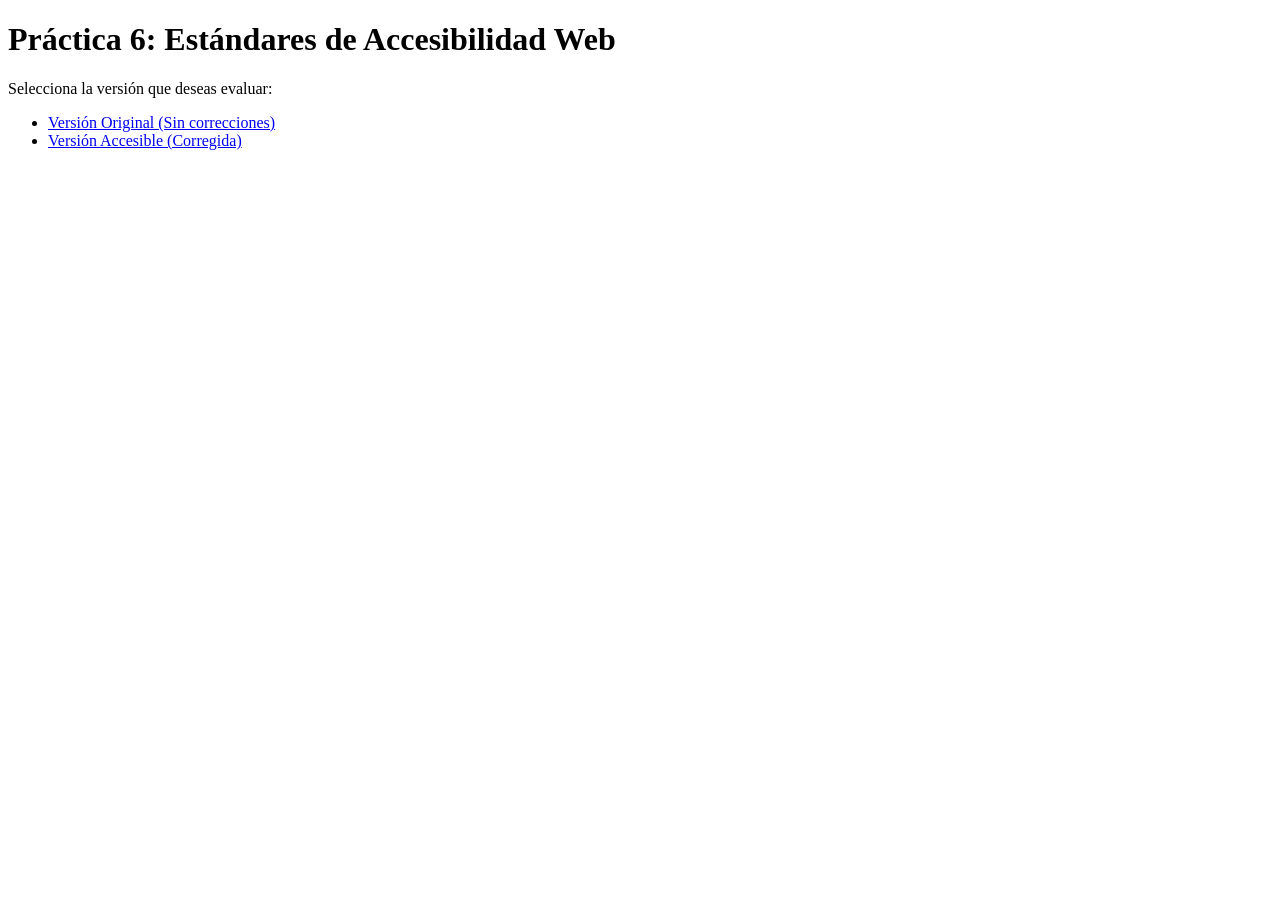
==== index.html @ 442b1b27 "Add index.html for web accessibility practice" ====
<!DOCTYPE html>
<html lang="es">
<head>
  <meta charset="UTF-8">
  <meta name="viewport" content="width=device-width, initial-scale=1.0">
  <title>Práctica 6 - Accesibilidad Web</title>
</head>
<body>
  <h1>Práctica 6: Estándares de Accesibilidad Web</h1>
  <p>Selecciona la versión que deseas evaluar:</p>
  <ul>
    <li><a href="./original/">Versión Original (Sin correcciones)</a></li>
    <li><a href="./accesible/">Versión Accesible (Corregida)</a></li>
  </ul>
</body>
</html>
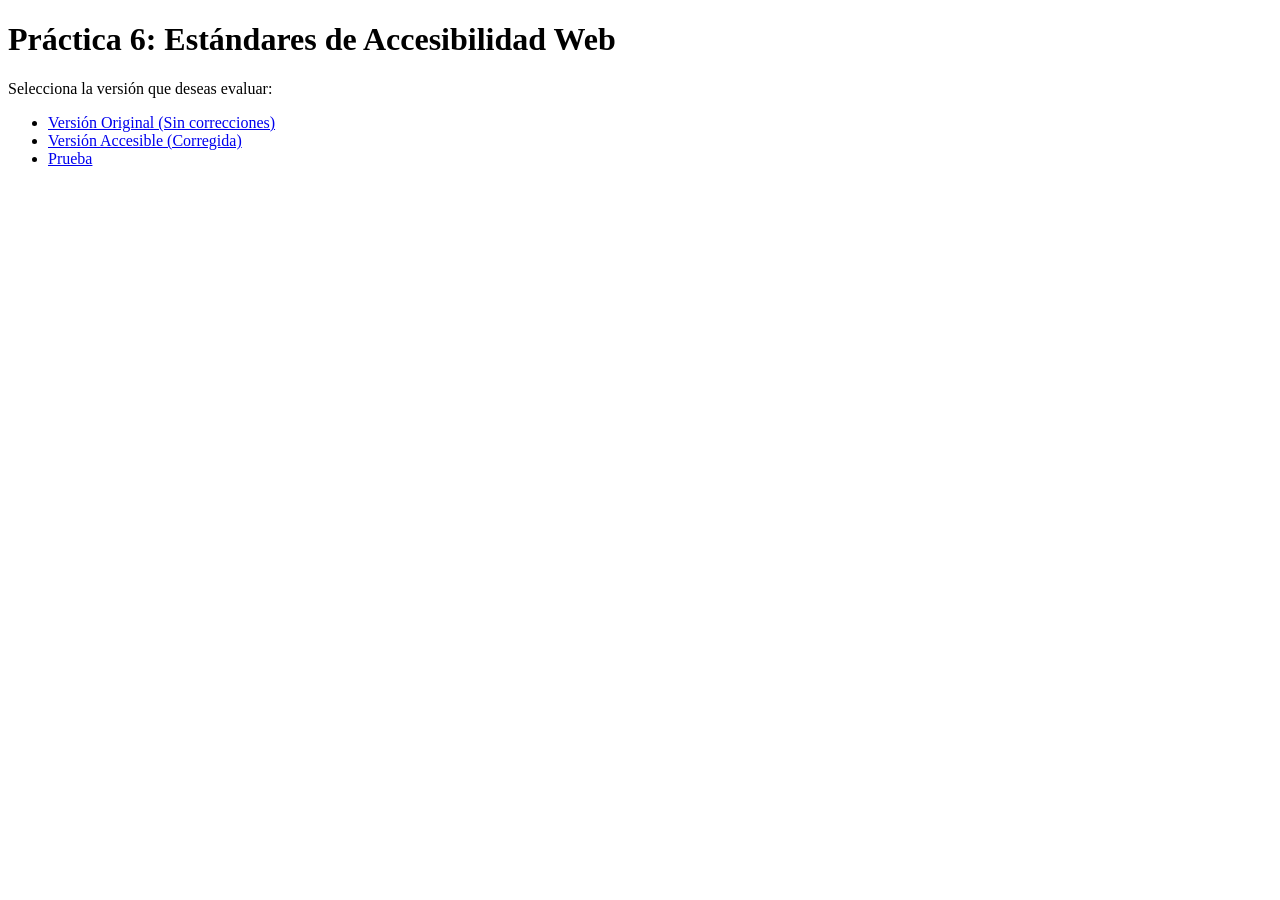
==== commit a60ee431: "Add link to prueba.html in index.html" ====
--- a/index.html
+++ b/index.html
@@ -9,8 +9,9 @@
   <h1>Práctica 6: Estándares de Accesibilidad Web</h1>
   <p>Selecciona la versión que deseas evaluar:</p>
   <ul>
-    <li><a href="./original/">Versión Original (Sin correcciones)</a></li>
-    <li><a href="./accesible/">Versión Accesible (Corregida)</a></li>
+    <li><a href="./original/original.html">Versión Original (Sin correcciones)</a></li>
+    <li><a href="./accesible/accesible.html">Versión Accesible (Corregida)</a></li>
+    <li><a href=".prueba/prueba.html"> Prueba </a></li>
   </ul>
 </body>
 </html>
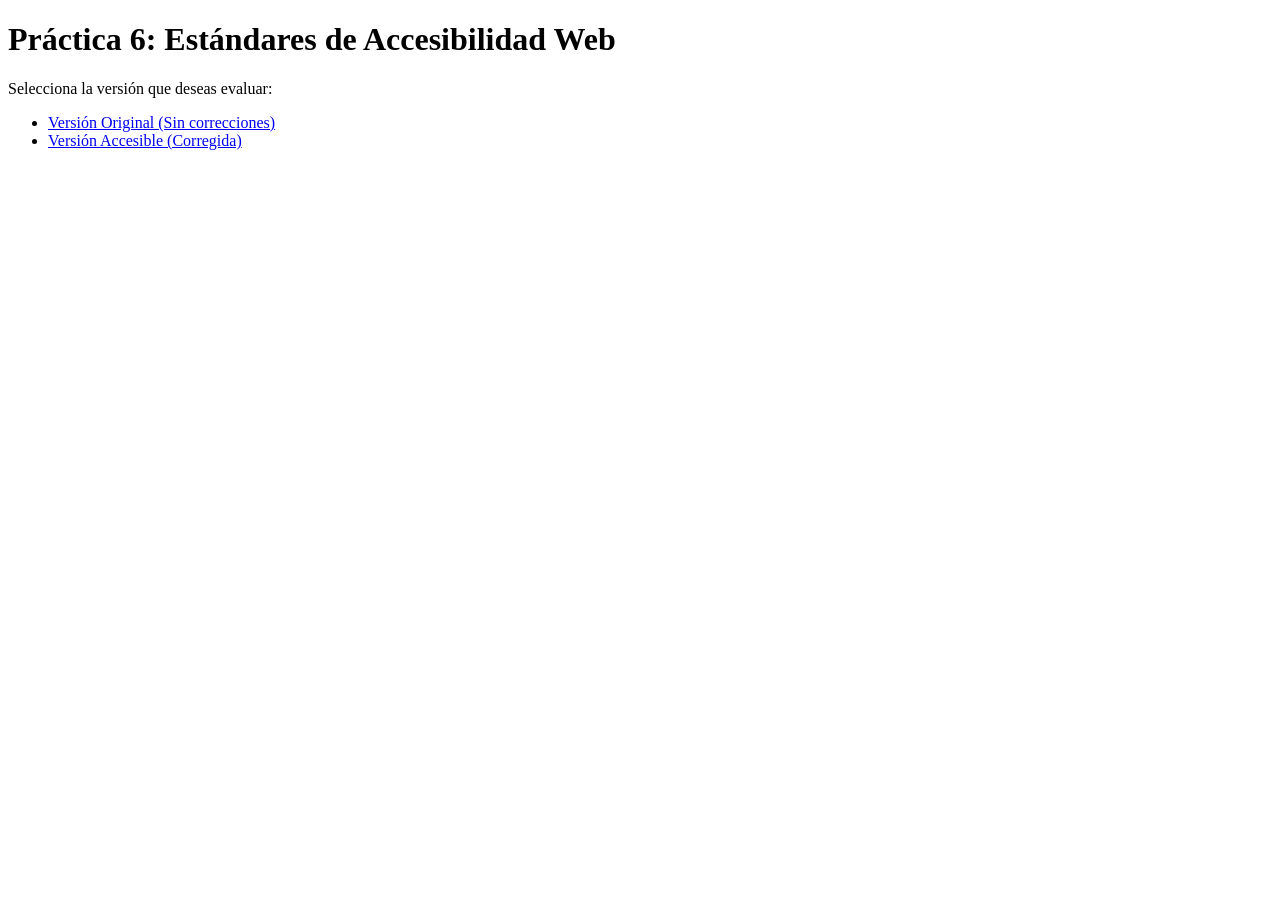
==== commit 6c9adaa4: "Remove 'Prueba' link from index.html Removed the link to the 'Prueba' version from the list." ====
--- a/index.html
+++ b/index.html
@@ -11,7 +11,6 @@
   <ul>
     <li><a href="./original/original.html">Versión Original (Sin correcciones)</a></li>
     <li><a href="./accesible/accesible.html">Versión Accesible (Corregida)</a></li>
-    <li><a href=".prueba/prueba.html"> Prueba </a></li>
   </ul>
 </body>
 </html>
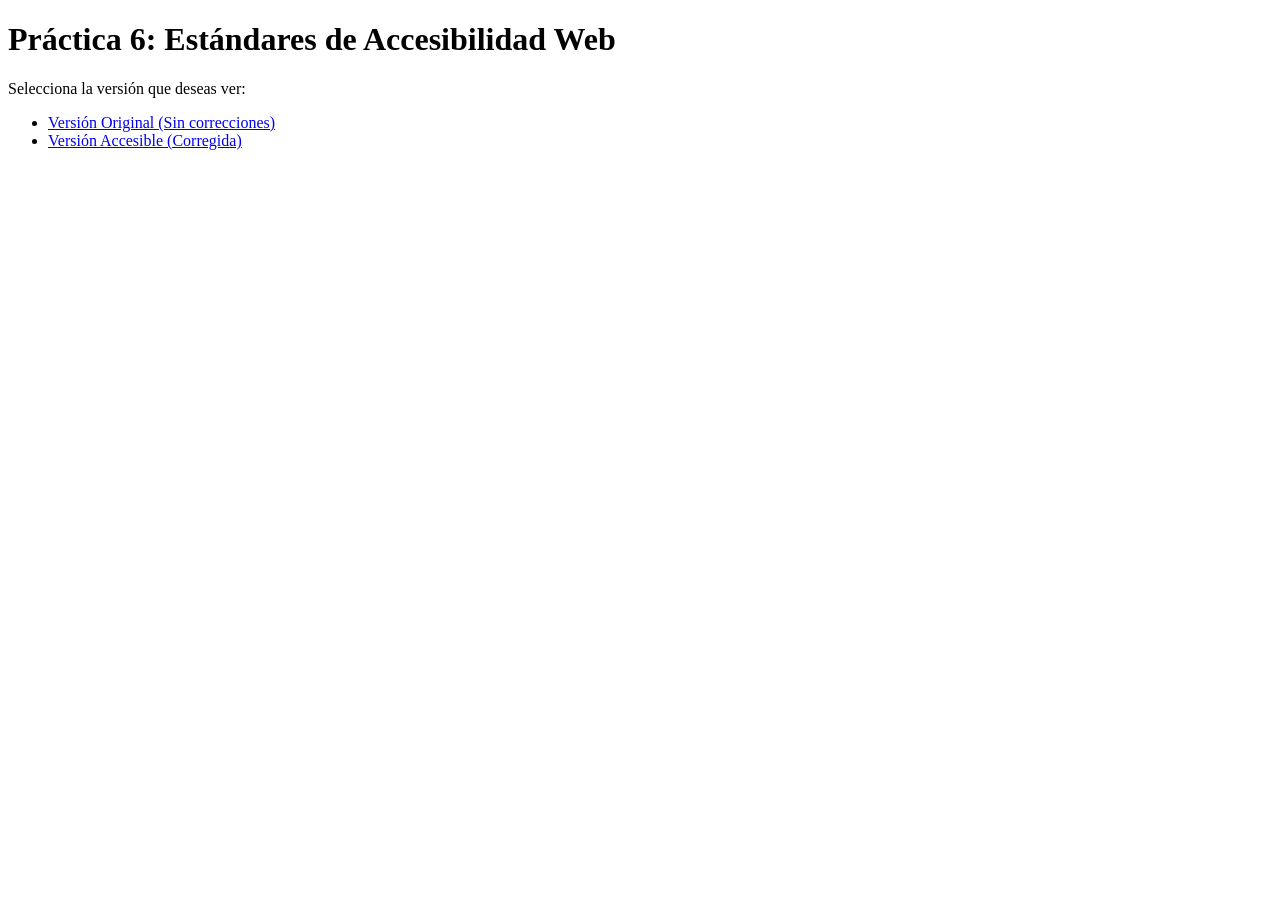
==== commit 26a06ac4: "Update index.html" ====
--- a/index.html
+++ b/index.html
@@ -7,7 +7,7 @@
 </head>
 <body>
   <h1>Práctica 6: Estándares de Accesibilidad Web</h1>
-  <p>Selecciona la versión que deseas evaluar:</p>
+  <p>Selecciona la versión que deseas ver:</p>
   <ul>
     <li><a href="./original/original.html">Versión Original (Sin correcciones)</a></li>
     <li><a href="./accesible/accesible.html">Versión Accesible (Corregida)</a></li>
